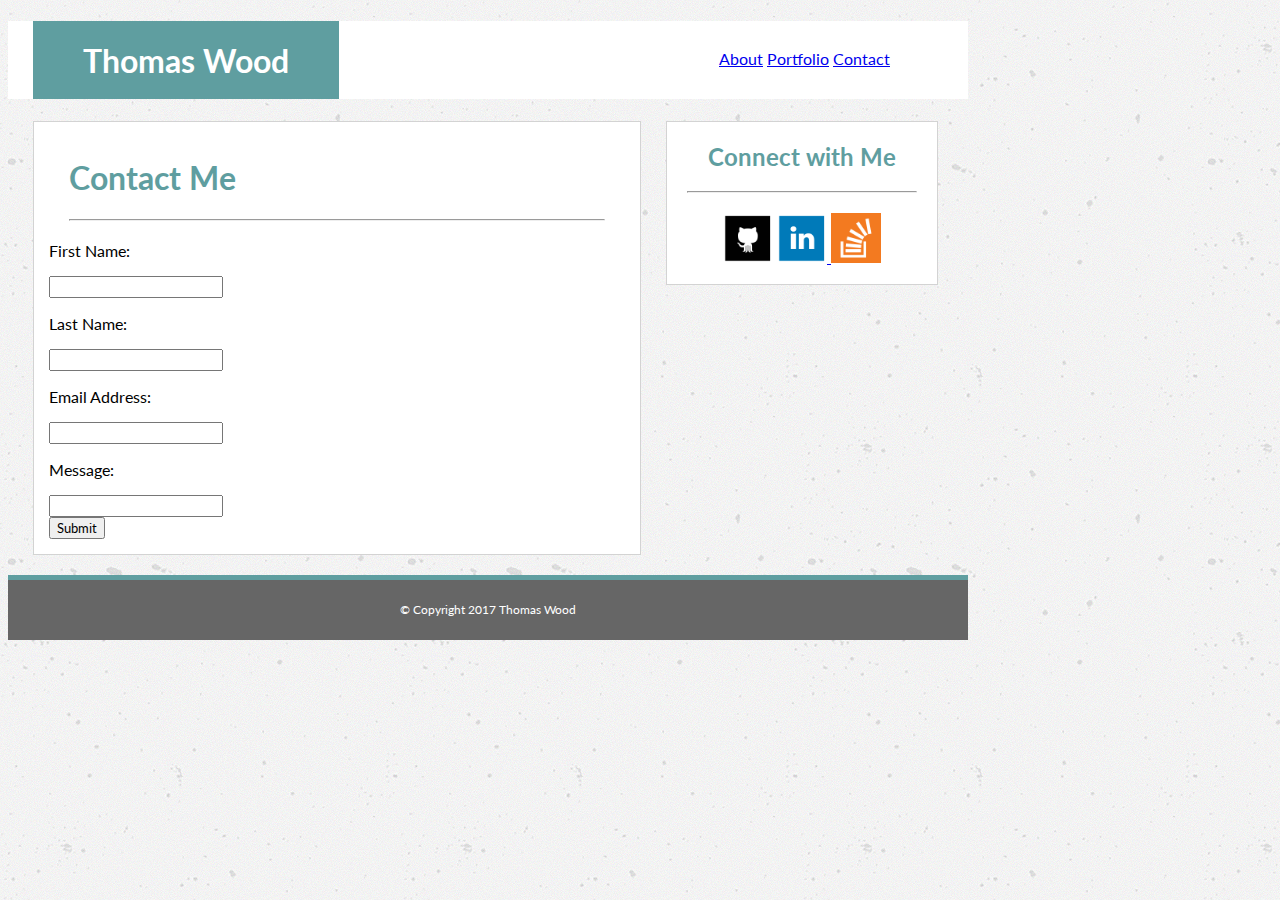
==== contact.html @ 80b8f717 "uploaded final html and css (all three sites)" ====
<!DOCTYPE html>
<html lang="en-us">

  <head>
    <!-- <link rel="stylesheet" type="text/css" href="assets/css/reset.css"> -->
  <!-- <link rel="stylesheet" href="https://maxcdn.bootstrapcdn.com/bootstrap/3.3.6/css/bootstrap.min.css"> -->
    <link href="https://fonts.googleapis.com/css?family=Asap:400,700|Flamenco|Lato" rel="stylesheet">
    <link rel="stylesheet" type="text/css" href="assets/css/style.css">
    <meta charset="UTF-8">
    <title>Thomas Wood's Portfolio</title>
    
  </head>

  <body>
    <!-- <img id="backgroundImage" src="concrete-texture.jpeg"> -->
    <div id="headerWrap">
      <header>
        <h1 class="pageHeaderBox">Thomas Wood</h1>

        <nav class="navigationBar">
          <a href="index.html">About</a>
          <a href="portfolio.html">Portfolio</a>
          <a href="contact.html">Contact</a>
        </nav>

        <!--TABLE ATTEMPT

        <table class="siteLinkList">
          <tr>
            <th>About</th>
            <th>Portfolio</th>
            <th>Contact</th>
          </tr>
        </table>-->

        <!-- LIST ATTEMPT

        <ul class="siteLinkList">
          <li><a href="#"></a>About</li>
          <li><a href="#"></a>Portfolio</li>
          <li><a href="#"></a>Contact</li>
        </ul> 

      -->


      </header>
    </div>

    <div class="centerArea clearfix">

      <section class="mainSection">
        <h1 class="aboutMe cadetBlue">Contact Me</h1>

        <hr class="mainSectionHR">

<!-- First Name Field  -->
        <p>First Name:</p>
        <form>
          <input type="text" name="First_Name">
        </form>

<!-- Last Name Field -->
      <p>Last Name:</p>
      <form>
        <input type="text" name="Last_Name">
      </form>

<!-- Email Address Field  -->
      <p>Email Address:</p>
      <form>
        <input type="text" name="Email_Address">
      </form>

<!-- Message Field  -->
      <p>Message:</p>
      <form>
        <input type="text" name="Message">
      </form>

      <button>Submit</section>

      <section class="connectWithMeSection cadetBlue">
        <h2>Connect with Me</h2>
        <hr class="mainSectionHR">
        <a target="_blank" href="https://github.com/twoodou"><img class="socialMediaIcon" src="assets/images/githubIcon.png"></a>
        <a target="_blank" href="https://www.linkedin.com/in/mrthomaswood/"><img class="socialMediaIcon" src="assets/images/linkedInIcon.png">
        <a target="_blank" href="https://stackoverflow.com/users/8560710/twoodou"><img class="socialMediaIcon" src="assets/images/stackOverflowIcon.png"></a>
      </section>


      <div class="push"></div>
    </div>

    <div id="footer">
      <footer>
        <p>&copy; Copyright 2017 Thomas Wood</p>
      </footer>
    </div>


  </body>

</html>
---- assets/css/style.css ----
* {
	font-family: 'Lato','Asap', sans-serif;
}

/*{
	border:1px black solid;
}
*/
#backgroundImage {
	/*width: 960px;*/
	height: 100%;
	position: absolute;
	top: 98px;
	z-index: -100;
	border-top: 2px grey solid;
}

body {
	width: 960px;
/*	background: url(concrete-texture.jpeg);*/
background: url("../images/concrete-texture.jpeg");
	background-repeat: repeat;
}

#headerWrap {
	width: 960px;
	background-color: white;
	padding: 0;
	font-family: 'Flamenco', cursive;
	position: relative;
	z-index: 100;
	background-color: white;
}

section {

}

.navigationBar {
	color: lightsteelblue;
	float: right;
	z-index: 200;
	position: absolute;
	top: 28px;
	right: 78px;
}

.pageHeaderBox {
	height: 38px;
	width: 266px;
	background-color: cadetblue;
	color: white;
	padding: 20px;
	margin-left: 25px;
	text-align: center;
}

.aboutMe {
	padding-left: 20px;
}

.profilePicture {
	float: left;
	max-width: 35%;
	max-height: auto;
	padding-right: 14px;
	padding-bottom: 4px;
}

.portfolioPlaceholder {
	max-width: 5%;
	float: left;
}

.centerArea {
	position: relative;
	margin: 0 auto;
}

.cadetBlue {
	color: cadetblue;
}

.mainSection {
	background-color: white;
	float: left;
	border: 5px;
	border-color: cadetblue;
	width: 60%;
	margin-left: 25px;
	border: 1px lightgrey solid;
	padding: 15px;
}

.mainSectionHR {
	margin: 0 20px 20px 20px;
}

.connectWithMeSection {
	background-color: white;
	float: left;
	width: 270px;
	float: left;
	border: 1px lightgrey solid;
	padding-bottom: 18px;
	margin-left: 25px;
	text-align: center;
}

.connectWithMeHR {

}

.socialMediaIcon {
	height: 50px;
	width: 50px;
}

#footer {
	color: white;
	font-size: 12px;
	width: 940px;
	height: 10px;
	background-color: #666;
	text-align: center;
	padding: 10px;
	padding-bottom: 40px;
	border-top: 5px cadetblue solid;
	margin-top: 20px;
}

.clearfix::after {
	content: " ";
	display: block;
	clear: both;
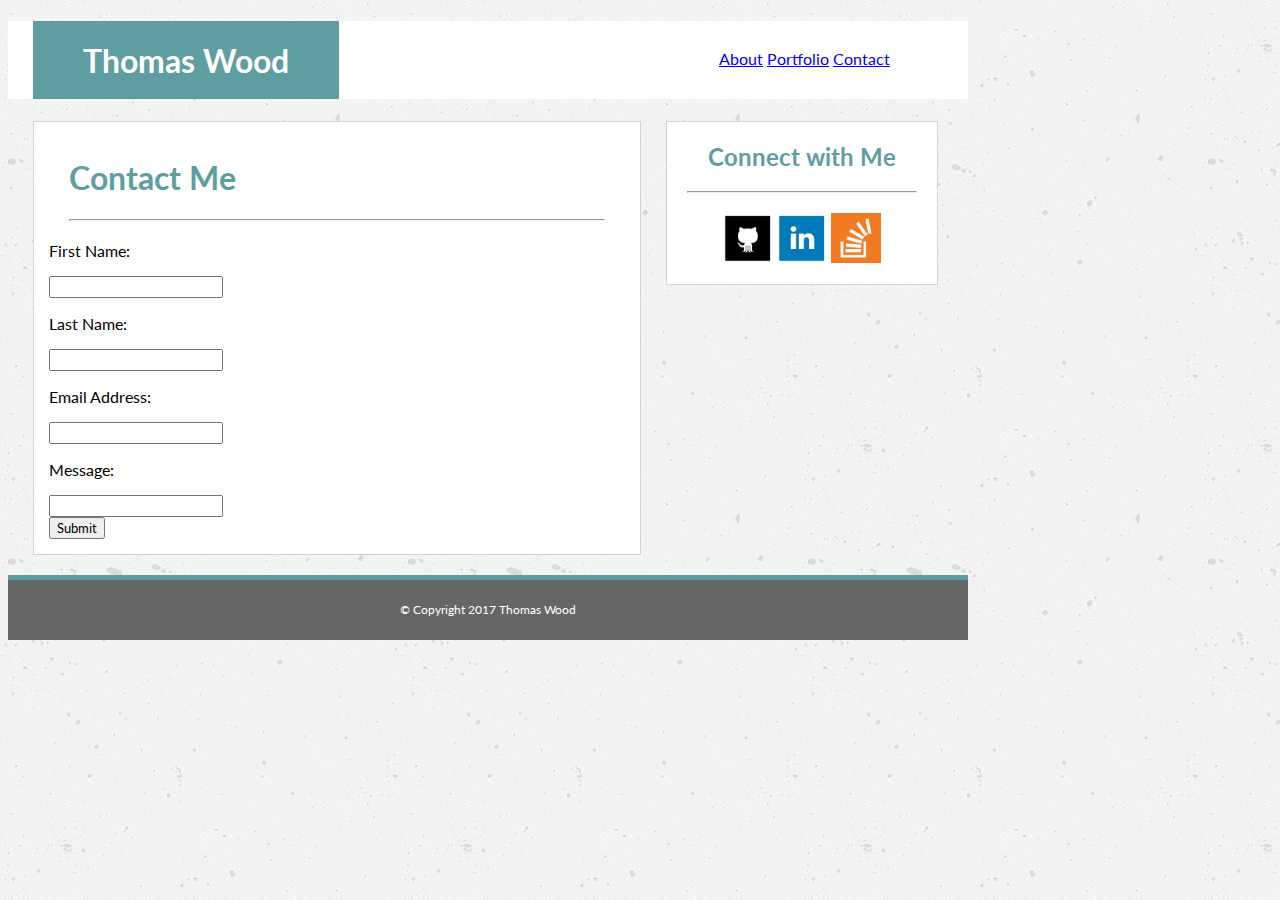
==== commit 24433cfe: "validation error fixes" ====
--- a/contact.html
+++ b/contact.html
@@ -78,14 +78,16 @@
         <input type="text" name="Message">
       </form>
 
-      <button>Submit</section>
+      <button>Submit</button>
+
+      </section>
 
       <section class="connectWithMeSection cadetBlue">
         <h2>Connect with Me</h2>
         <hr class="mainSectionHR">
-        <a target="_blank" href="https://github.com/twoodou"><img class="socialMediaIcon" src="assets/images/githubIcon.png"></a>
-        <a target="_blank" href="https://www.linkedin.com/in/mrthomaswood/"><img class="socialMediaIcon" src="assets/images/linkedInIcon.png">
-        <a target="_blank" href="https://stackoverflow.com/users/8560710/twoodou"><img class="socialMediaIcon" src="assets/images/stackOverflowIcon.png"></a>
+        <a target="_blank" href="https://github.com/twoodou"><img class="socialMediaIcon" src="assets/images/githubIcon.png" alt="Social Media Image"></a>
+        <a target="_blank" href="https://www.linkedin.com/in/mrthomaswood/"><img class="socialMediaIcon" src="assets/images/linkedInIcon.png" alt="Social Media Image"></a>
+        <a target="_blank" href="https://stackoverflow.com/users/8560710/twoodou"><img class="socialMediaIcon" src="assets/images/stackOverflowIcon.png" alt="Social Media Image"></a>
       </section>
 
 
--- a/assets/css/style.css
+++ b/assets/css/style.css
@@ -68,8 +68,8 @@
 }
 
 .portfolioPlaceholder {
-	max-width: 5%;
 	float: left;
+	padding: 20px;
 }
 
 .centerArea {
